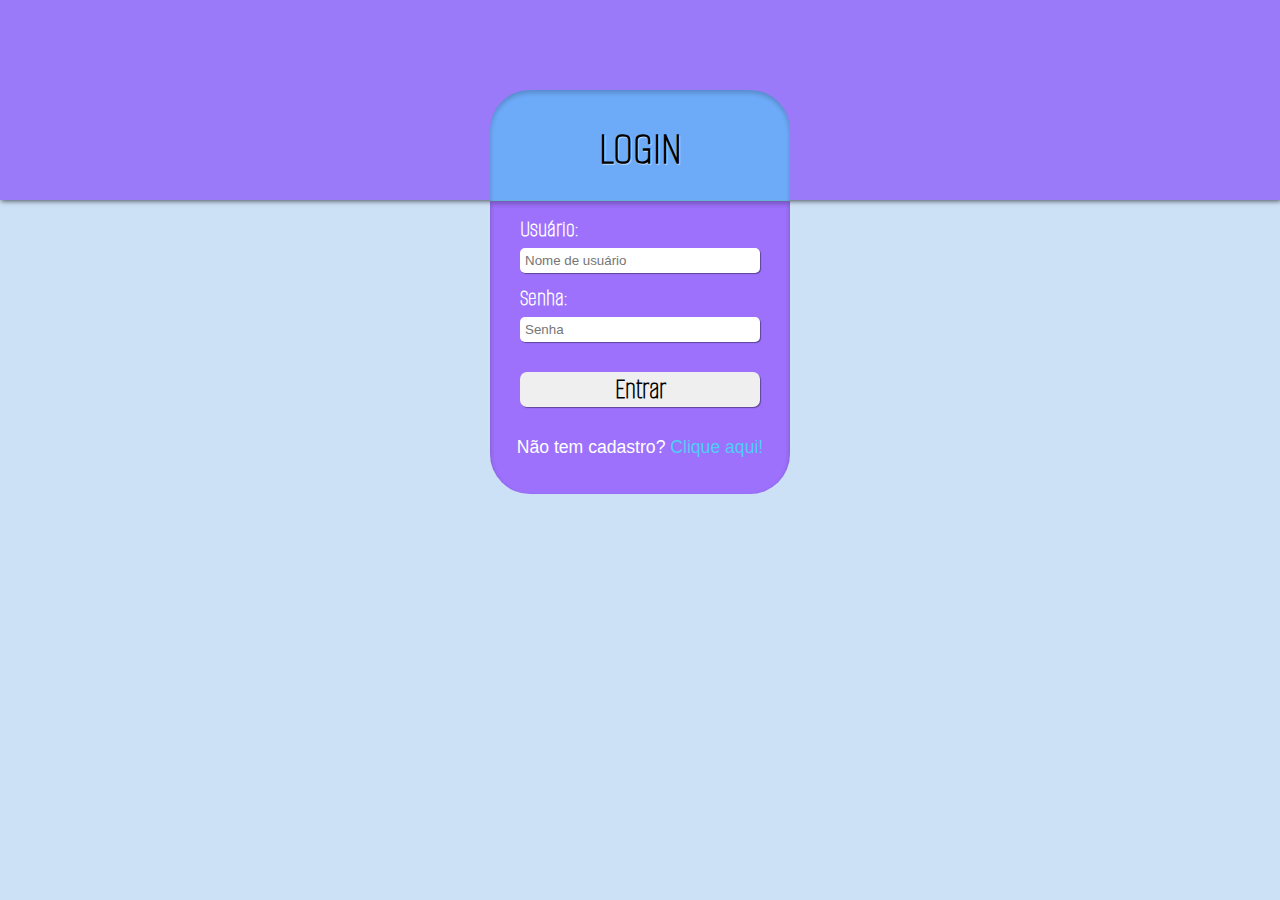
==== index.html @ edb8cefe "Criado novo projeto de formulário com pagina inicial de login e pagina de cadastro" ====
<!DOCTYPE html>
<html lang="pt-br">
<head>
    <meta charset="UTF-8">
    <meta http-equiv="X-UA-Compatible" content="IE=edge">
    <meta name="viewport" content="width=device-width, initial-scale=1.0">
    <link rel="stylesheet" href="style.css">
    <title>Formulário</title>

</head>
<body>
    <main>
    <div id="principal">
        <div class="box">
            <h1>Login</h1>
        <form action="#" method="post" autocomplete="on">
            <div class="user">
                <label for="user">Usuário:</label>
                <input class="text" type="text" name="usuario" id="user" autocomplete="name" minlength="5" maxlength="15" placeholder="Nome de usuário" required> 
            </div>
            <div class="sen">
                <label  for="sen">Senha:</label>
                <input class="senha" type="password" name="senha" id="sen" minlength="8" maxlength="15" placeholder="Senha" autocomplete="current-password" required>
            </div>
            <div class="env">
               <input type="submit" value="Entrar">
        
            </div>
            <p>Não tem cadastro? <a href="index02.html">Clique aqui!</a></p>
            </div>
            
        </div>
        </form>
    </main>
    
</body>
</html>
---- style.css ----
@charset "UTF-8";

@import url('https://fonts.googleapis.com/css2?family=Alumni+Sans+Pinstripe&display=swap');

:root{
    --font01: 'Alumni Sans Pinstripe', sans-serif; 
    --font02: Arial, Helvetica, sans-serif;
    --cor01: #4ECEFA;
    --cor02: #458EDE;
    --cor03: #587BF5;
    --cor04: #4C45DE;
    --cor05: #854EFA;
}

*{
    margin: 0px;
    padding: 0px;
}

body{
    background-color: #458fde44;
}

main{
   
background-color: #844efab3;
height: 200px;
box-shadow: 1px 1px 5px rgba(0, 0, 0, 0.654);
}

#principal {
    position: absolute;
    margin-top: 100px;
    display: flex;
    justify-content: center;
    align-items: center;
    width: 100%;
    height:350px ;
   
}
.box{
    position: absolute;
    width: 300px;
    height: 370px;
    background-color:#4ecffa94;
    border-radius: 40px;
    box-shadow: inset 0px 3px 5px 0px rgba(0, 0, 0, 0.196);
}
.box h1{
    font-family: var(--font01);
    text-align: center;
    font-size: 3em;
    text-transform: uppercase;
    padding-top: 30px;
    text-shadow: 1px 1px 1px rgba(255, 255, 255, 0.575);
}
.box form{
    background-color: #9d71fc;
    margin-top: 24px;
    height: 280px;
    padding-top: 13px;
    color: white;
    border-radius: 0px 0px 40px 40px;
    box-shadow: inset 0px 3px 5px 0px rgba(0, 0, 0, 0.255);
    padding-left: 20px;
    padding-right: 20px;
}
.box .user {
    font-family: var(--font01);
    font-weight: bolder ;
    font-size: 1.5em;
    padding-left: 10px;
}
.box .sen{
    font-family: var(--font01);
    font-weight: bolder ;
    font-size: 1.5em;
    padding-left: 10px;
    margin-top: 10px;
}
.box .user .text{
    border-radius: 5px;
    padding: 5px;
    width: 230px;
    border: 0px;
    box-shadow: 1px 1px 1px rgba(0, 0, 0, 0.397);
}
.box .sen .senha{
    border-radius: 5px;
    padding: 5px;
    width: 230px;
    border: 0px;
    box-shadow: 1px 1px 1px rgba(0, 0, 0, 0.397);
    
}
.box .env{
   margin-top: 30px;
   padding-left: 7px;

}
.box .env input{
    font-family: var(--font01);
    margin-left: 3px;
    border-radius: 7px;
    font-weight: bolder;
    color: black;
    text-align: center;
    font-size: 1.8em;
    width: 240px;
    border: 0px;
    box-shadow: 1px 1px 1px rgba(0, 0, 0, 0.397);
}
.box p{
    padding-top: 30px;
    text-align: center;
    font-family: var(--font02);
    font-size: 1.1em;
}
.box p a{
    text-decoration: none;
    color: #4ECEFA;
}
.box p a:hover{
    text-decoration: underline;
}
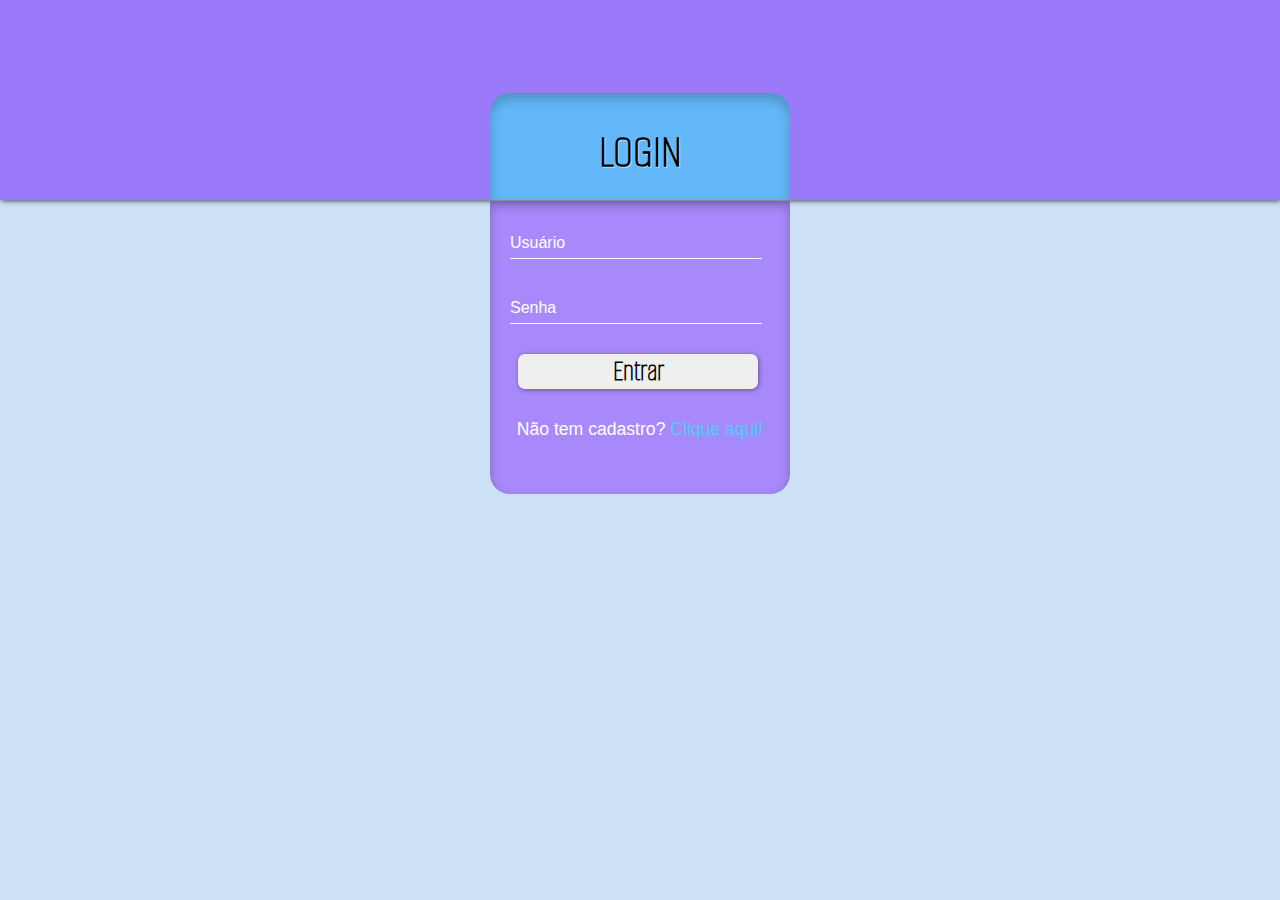
==== commit 84bce0b4: "Novo código com alteracoes no campor de input e label. Com animacao e página mais clean" ====
--- a/index.html
+++ b/index.html
@@ -10,27 +10,27 @@
 </head>
 <body>
     <main>
-    <div id="principal">
+            <h1>Login</h1>
         <div class="box">
-            <h1>Login</h1>
         <form action="#" method="post" autocomplete="on">
-            <div class="user">
-                <label for="user">Usuário:</label>
-                <input class="text" type="text" name="usuario" id="user" autocomplete="name" minlength="5" maxlength="15" placeholder="Nome de usuário" required> 
+            <div class="user-box">
+                <input  type="text" name="usuario" id="user" autocomplete="name" minlength="5" maxlength="15" required> 
+                <label>Usuário</label>
             </div>
-            <div class="sen">
-                <label  for="sen">Senha:</label>
-                <input class="senha" type="password" name="senha" id="sen" minlength="8" maxlength="15" placeholder="Senha" autocomplete="current-password" required>
+            <div class="user-box">
+               
+                <input type="password" name="senha" id="sen" minlength="8" maxlength="15" autocomplete="current-password" required>
+                 <label>Senha</label>
             </div>
             <div class="env">
-               <input type="submit" value="Entrar">
+              <input type="submit" value="Entrar">
         
             </div>
             <p>Não tem cadastro? <a href="index02.html">Clique aqui!</a></p>
-            </div>
             
-        </div>
+        
         </form>
+    </div>
     </main>
     
 </body>
--- a/style.css
+++ b/style.css
@@ -19,85 +19,90 @@
 
 body{
     background-color: #458fde44;
+  
 }
 
 main{
-   
-background-color: #844efab3;
-height: 200px;
-box-shadow: 1px 1px 5px rgba(0, 0, 0, 0.654);
+    width: 100%;
+    background-color: #844efab3;
+    height: 200px;
+    box-shadow: 1px 1px 5px rgba(0, 0, 0, 0.654);
 }
 
-#principal {
-    position: absolute;
-    margin-top: 100px;
-    display: flex;
-    justify-content: center;
-    align-items: center;
-    width: 100%;
-    height:350px ;
-   
-}
-.box{
-    position: absolute;
-    width: 300px;
-    height: 370px;
-    background-color:#4ecffa94;
-    border-radius: 40px;
-    box-shadow: inset 0px 3px 5px 0px rgba(0, 0, 0, 0.196);
-}
-.box h1{
+h1{
     font-family: var(--font01);
     text-align: center;
     font-size: 3em;
     text-transform: uppercase;
     padding-top: 30px;
     text-shadow: 1px 1px 1px rgba(255, 255, 255, 0.575);
+    box-shadow:inset 0px 6px 12px 0px rgba(0, 0, 0, 0.224);
+    background-color: #4ecffaba;
+    width: 300px;
+    position: relative;
+    margin: auto;
+    padding-bottom: 20px;
+    top: 93px;
+    border-radius: 20px 20px 0px 0px;
+    
 }
-.box form{
-    background-color: #9d71fc;
+ .box{
+    position: relative;
+    background-color: #9d71fcc9;
     margin-top: 24px;
+    width:300px;
     height: 280px;
     padding-top: 13px;
-    color: white;
-    border-radius: 0px 0px 40px 40px;
-    box-shadow: inset 0px 3px 5px 0px rgba(0, 0, 0, 0.255);
-    padding-left: 20px;
-    padding-right: 20px;
+    color: rgb(255, 255, 255);
+    border-radius: 0px 0px 20px 20px;
+    box-shadow: inset 0px 5px 11px 0px rgba(0, 0, 0, 0.24);
+    margin: auto;
+    top: 94px;
 }
-.box .user {
-    font-family: var(--font01);
-    font-weight: bolder ;
-    font-size: 1.5em;
-    padding-left: 10px;
+
+.box .user-box{
+    position: relative;
+    margin-left: 20px;
 }
-.box .sen{
-    font-family: var(--font01);
-    font-weight: bolder ;
-    font-size: 1.5em;
-    padding-left: 10px;
+
+.box .user-box input{
+    width: 90%;
+    padding: 8px 0px;
+    font-size: 16px;
+    color: rgb(255, 254, 254);
+    margin-bottom: 20px;
     margin-top: 10px;
+    border: none;
+    border-bottom: 1px solid white ;
+    outline: none;
+    background-color: transparent;
 }
-.box .user .text{
-    border-radius: 5px;
-    padding: 5px;
-    width: 230px;
-    border: 0px;
-    box-shadow: 1px 1px 1px rgba(0, 0, 0, 0.397);
-}
-.box .sen .senha{
-    border-radius: 5px;
-    padding: 5px;
-    width: 230px;
-    border: 0px;
-    box-shadow: 1px 1px 1px rgba(0, 0, 0, 0.397);
+
+.box .user-box label{
+    position: absolute;
+    top: 10px;
+    left: 0;
+    padding: 10px 0;
+    font-size: 16px;
+    font-family: sans-serif;
+    pointer-events: none;
+    transition: .5s;
     
 }
+.box .user-box input:focus~label,
+.box .user-box input:valid~label{
+    top: -15px;
+    left: 0;
+    color: #4ECEFA;
+    font-size: 14px;
+    text-shadow: 0px 1px 1px rgba(0, 0, 0, 0.341) ;
+}
+
 .box .env{
-   margin-top: 30px;
-   padding-left: 7px;
+   margin-top: 10px;
+   padding-left: 25px; 
+}
 
-}
 .box .env input{
     font-family: var(--font01);
     margin-left: 3px;
@@ -108,19 +113,22 @@
     font-size: 1.8em;
     width: 240px;
     border: 0px;
-    box-shadow: 1px 1px 1px rgba(0, 0, 0, 0.397);
+    box-shadow: 1px 1px 5px rgba(0, 0, 0, 0.397);
 }
+
 .box p{
     padding-top: 30px;
     text-align: center;
     font-family: var(--font02);
     font-size: 1.1em;
 }
+
 .box p a{
     text-decoration: none;
     color: #4ECEFA;
 }
-.box p a:hover{
+
+form p a:hover{
     text-decoration: underline;
 }
 
